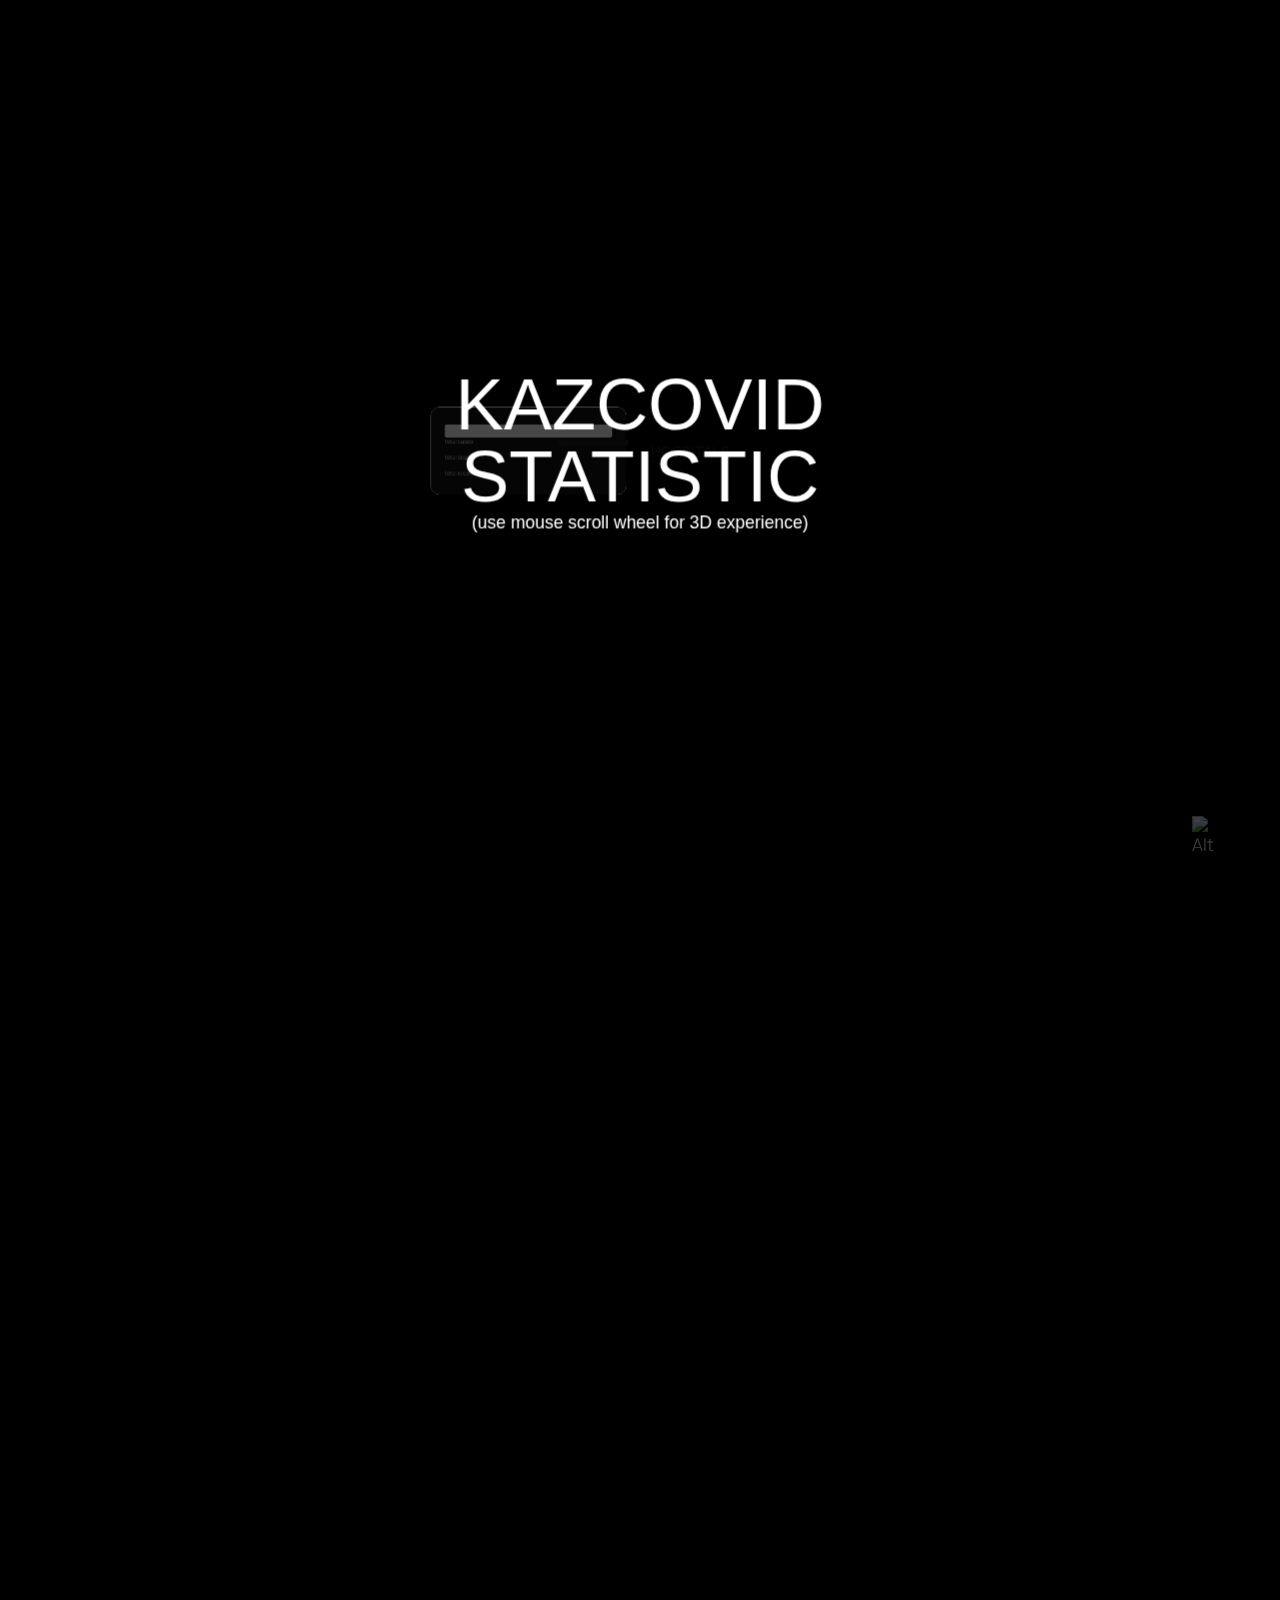
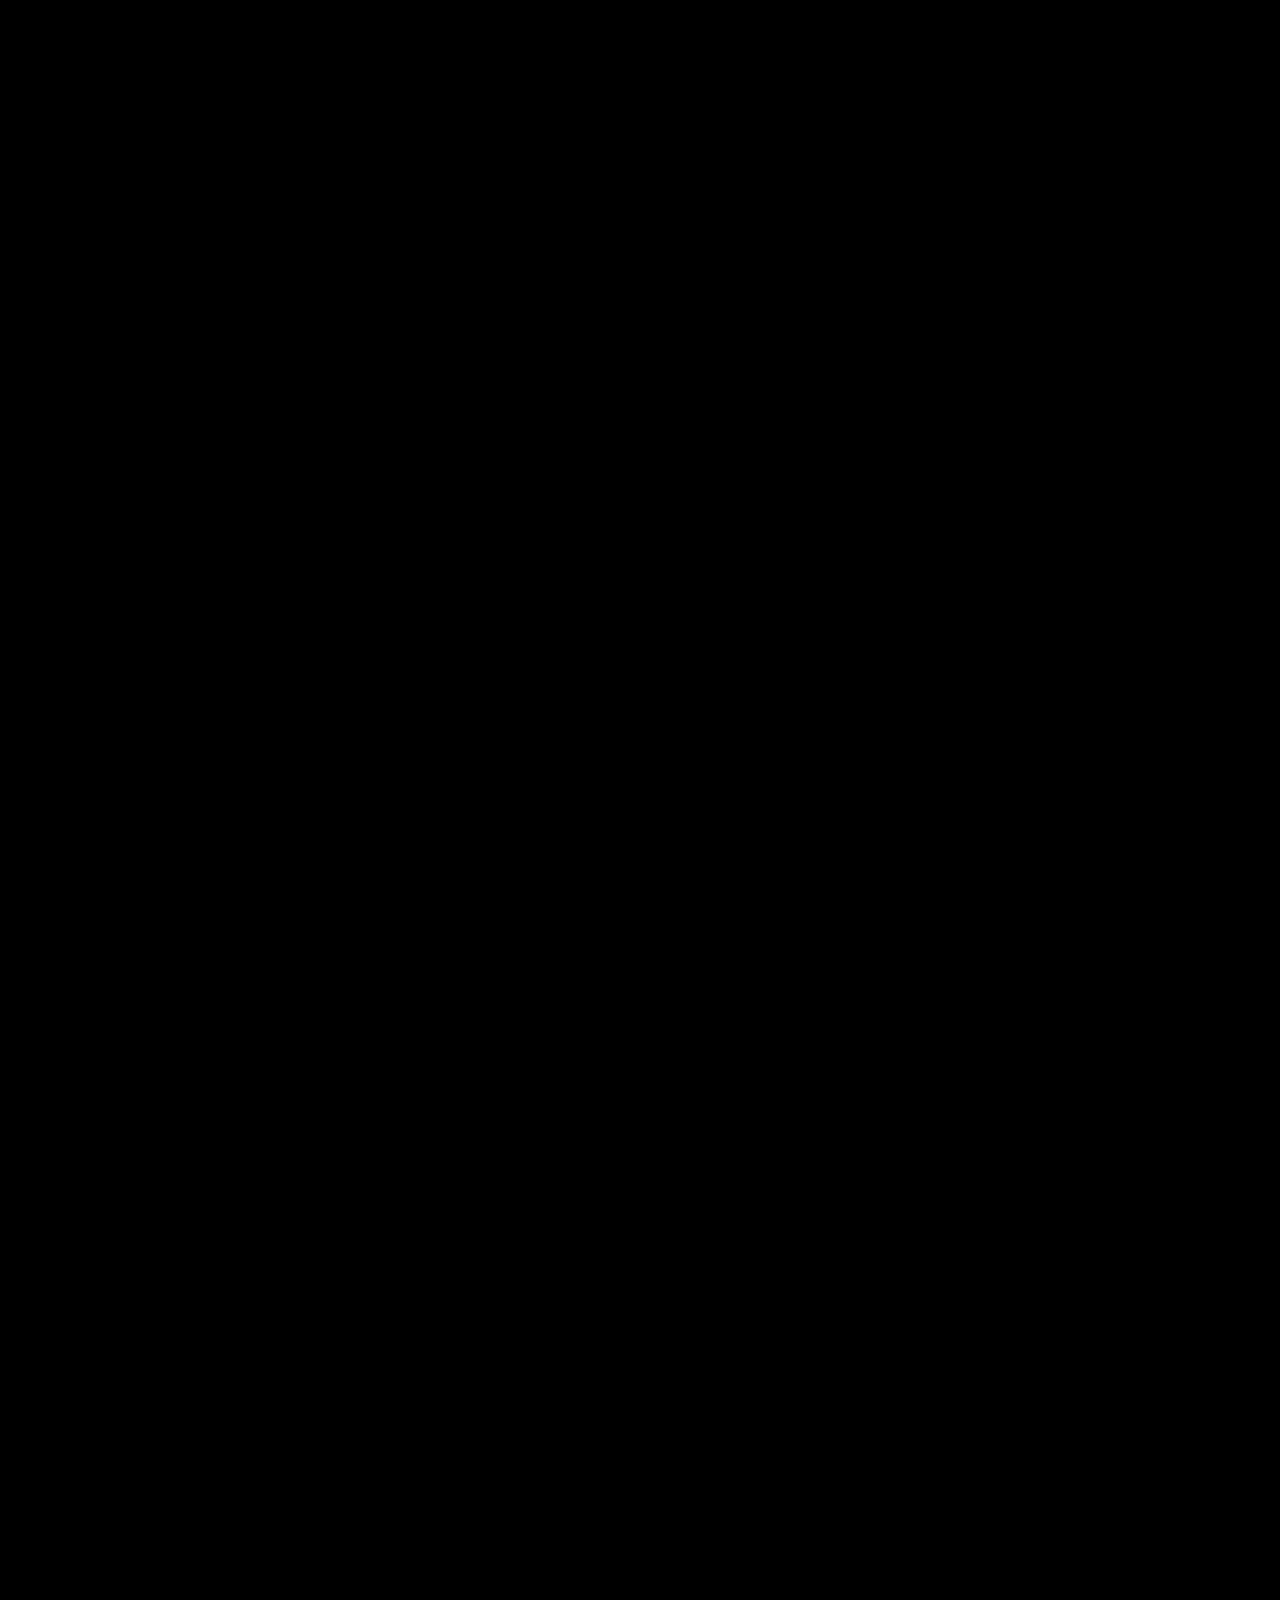
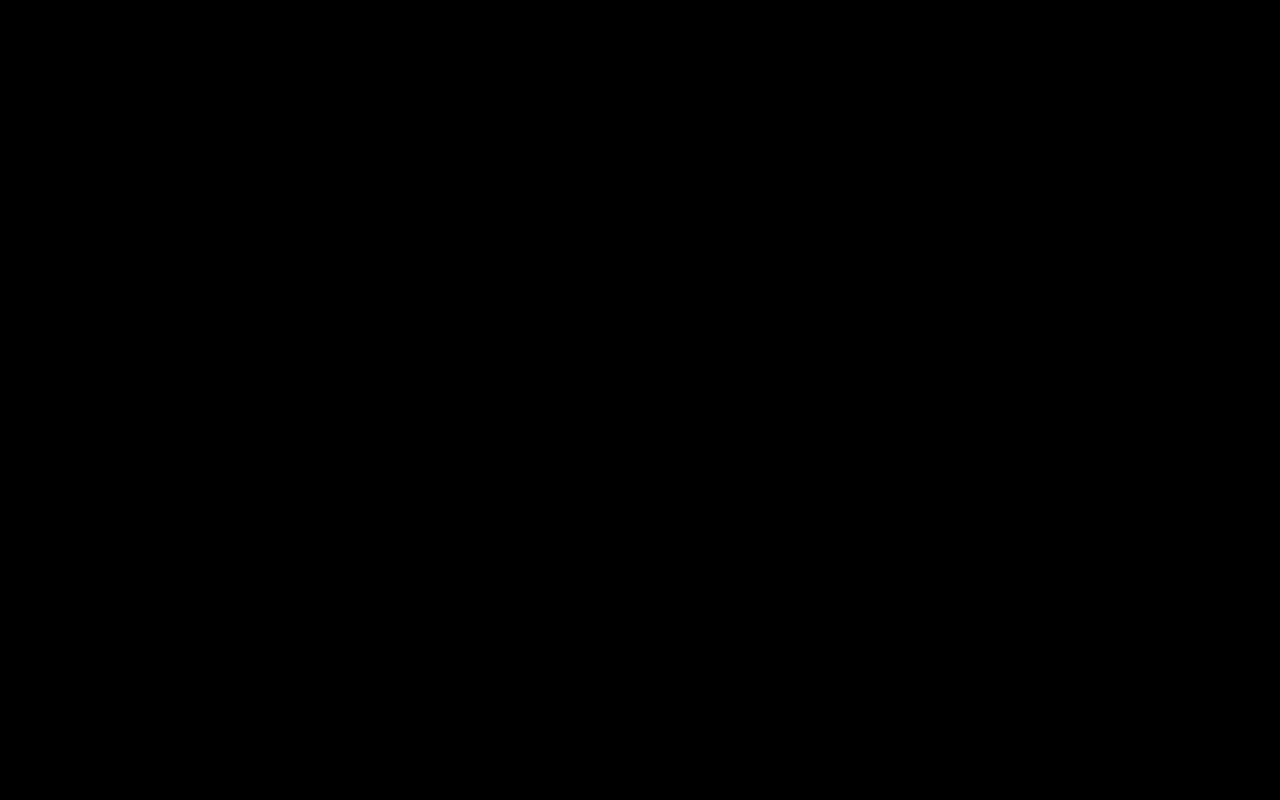
==== ready-html/kazakhstan.html @ d0dc1a3e "frontend add kaz stat" ====
<!DOCTYPE html>
<html lang="en">
<head>
	<meta charset="UTF-8">
	<meta http-equiv="X-UA-Compatible" content="IE=edge">
	<meta name="viewport" content="width=device-width, initial-scale=1.0">
	<title>Kazakhstan COVID</title>

	<link rel="preconnect" href="https://fonts.googleapis.com">
	<link rel="preconnect" href="https://fonts.gstatic.com" crossorigin>
	<link href="https://fonts.googleapis.com/css2?family=Manrope:wght@400;500;800&display=swap" rel="stylesheet">
	<link rel="stylesheet" href="css/main.css">
	<script src="js/app.js" defer></script>
	<script src="js/local.js" defer></script>

</head>
<body>

	<div class="container">
		<section class="gallery">

			<div class="frame">
				<div class="header">
					<h2>KazCOVID statistic</h2>
					<p>(use mouse scroll wheel for 3D experience)</p>
				</div>
			</div>

			<div class="frame"></div>

			<div class="frame">
				<div class="">
					<!-- <div class="frame-media frame-media_left" style="background-image: url(images/1.jpg)"></div> -->
					<div class="frame-media frame-media_left">
						<div class="frame__stat-block block-right">
							<select id="selectCity">
								<option value="Choose country" disabled>Choose city</option>
							</select>
							<span id="cityCases" class="cases"></span>
							<p class="small-text">total cases</p>
							<span id="cityDeaths" style="margin-top: 18px;" class="deaths"></span>
							<p class="small-text">total deaths</p>
							<span id="cityRecoveries" style="margin-top: 18px;" class="recovered"></span>
							<p class="small-text">total recovered</p>
							<span id="cityUpdateDate" style="margin-left: auto;" class="date"></span>
						</div>
					</div>
				</div>
			</div>

			<div class="frame"></div>

			<div class="frame frame_bg">
				<div class="">
					<video class="frame-media frame-media_right" src="media/covid_video_2.mp4" autoplay loop muted></video>
				</div>
			</div>

			<div class="frame"></div>

			<div class="frame">
				<div class=" text-right">
					<h3>Hospitals</h3>
					<p>Just select hospital to see COVID statistics</p>
				</div>
			</div>

			<div class="frame">
                <div class="frame-media frame-media_left">
                    <div class="frame__stat-block block-right">
                        <select id="selectHospital">
                            <option value="Choose hospital" disabled>Choose hospital</option>
                        </select>
                        <span id="hospitalCases" class="cases"></span>
                        <p class="small-text">total cases</p>
                        <span id="hospitalDeaths" style="margin-top: 18px;" class="deaths"></span>
                        <p class="small-text">total deaths</p>
                        <span id="hospitalRecoveries" style="margin-top: 18px;" class="recovered"></span>
                        <p class="small-text">total recovered</p>
                        <span id="hospitalUpdateDate" style="margin-left: auto;" class="date"></span>
                    </div>
                </div>
            </div>
			
			<div class="frame"></div>

			<div class="frame frame_bg">
					<!-- <div class="frame-media frame-media_left" style="background-image: url(images/2.jpg)"></div> -->
					
			</div>

			<div class="frame"></div>

			<div class="frame frame_bg">
				<div class="">
					<div class="frame-media frame-media_right" style="background-image: url(images/2.jpg)"></div>
				</div>
			</div>

			<div class="frame"></div>

			<div class="frame"></div>

			<div class="frame frame_bg">
				<div class="">
					<video class="frame-media" src="media/covid_video_2.mp4" autoplay loop muted></video>
				</div>
			</div>

			<div class="frame"></div>

			<div class="frame"></div>
			<div class="frame">
				<h2 class="">STAY HEALTHY</h2>
			</div>

		</section>
	</div>
	<img class="soundbutton paused" src="images/sound.gif" alt="Alt">
	<audio class="audio" src="media/ambient.mp3" loop autoplay></audio>

</body>
</html>
---- ready-html/css/main.css ----
* {
	margin: 0;
	padding: 0;
	box-sizing: border-box;
	outline: none;
}
:root {
	--index: calc(1vw + 1vh);
	--gutter: 30px;
	--side-small: 26;
	--side-big: 36;
	--depth: 4000px;
	--transition: .75s cubic-bezier(.075, .5, 0, 1)
}
@font-face {
	font-family: raleway_c;
	src: url(../fonts/raleway-v22-cyrillic-300.woff2);
	font-weight: 300;
}
@font-face {
	font-family: raleway_c;
	src: url(../fonts/raleway-v22-cyrillic-100.woff2);
	font-weight: 100;
}
body {
	background-color: #000;
	color: #fff;
	font-size: calc(var(--index) * .8);
	font-family: 'Manrope', sans-serif;
	height: var(--depth);
	font-weight: 300;
	cursor: default;
}
body { scrollbar-width: none;  /* Firefox */ }
body::-webkit-scrollbar { display: none;  /* Safari and Chrome */ }
select {
	height: 28px;
  border: none;
  border-radius: 4px;
  letter-spacing: 1px;
  padding: 0 4px;
	appearance: none;
}
select::-webkit-scrollbar {
	background-color: #fff;
  width: 16px;
}
select::-webkit-scrollbar-track {
	background-color: #fff;
}
select::-webkit-scrollbar-thumb {
	background-color: #babac0;
	border-radius: 16px;
	border: 4px solid #fff;
}
option {
	font-size: 14px;
}
.container {
	width: 100%;
	height: 100%;
	position: fixed;
	perspective: 1500px;
}
.gallery {
	transform-style: preserve-3d;
	height: 100%;
}
.frame {
	width: 100%;
	height: 100%;
	position: absolute;
	transition: .3s all;
	display: flex;
	align-items: center;
	justify-content: center;
	transition: var(--transition), opacity .75s ease;
	will-change: transform;
	transform-style: preserve-3d;
}
h1, h2, h3, h4 {
	font-family: raleway_c, sans-serif;
	font-weight: 100;
	text-transform: uppercase;
	width: min-content;
	line-height: 1;
}
.header {
	text-align: center;
	background: rgba(0,0,0,.7);	
	padding: 100px 200px;
	border-radius: 48px;
}
.header > p {
	font-family: raleway_c, sans-serif;
	font-weight: 100;
}
.frame h2 {
	text-align: center;
	font-size: calc(var(--index) * 3.3);
}
.frame-media {
	display: flex;
	position: relative;
	width: calc(var(--index) * var(--side-small));
	height: calc(var(--index) * var(--side-big));
	background-position: center;
	background-size: cover;
}
.frame-media_left {
	right: calc(var(--side-small) / 2 * var(--index) + var(--gutter));
}
.frame-media_right {
	left: calc(var(--side-small) / 2 * var(--index) + var(--gutter));
}
.frame_bg {
	background-color: rgb(0 0 0 / .87);
}
video.frame-media {
	/* width: calc(var(--index) * var(--side-big));
	height: calc(var(--index) * var(--side-small)); */
	width: calc(var(--index) * 32);
	height: calc(var(--index) * 19);
}
video.frame-media_right {
	left: calc(var(--side-big) / 2 * var(--index) + var(--gutter));
}
video.frame-media_left {
	right: calc(var(--side-big) / 2 * var(--index) + var(--gutter));
}
.text-right > * {
	position: relative;
	left: 18vw;
}
.text-right, .text-left > p {
	max-width: 30vw;
	margin-top: 3vh;
}
.text-left > * {
	position: relative;
	right: 18vw;
}
.frame h3 {
	font-size: calc(var(--index) * 3);
}
/* .frame p {
	max-width: 30vw;
	margin-top: 3vh;
} */
.api {
	position: fixed;
	bottom: 5vh;
	left: 5vw;
	cursor: pointer;
	width: 24px;
}
.api > a {
	font-family: raleway_c, sans-serif;
	text-decoration: underline 1px;
	text-underline-offset: 2px;
	color: #fff;
	letter-spacing: 0.5px;
}
.soundbutton {
	position: fixed;
	bottom: 5vh;
	right: 5vw;
	cursor: pointer;
	width: 24px;
	transition: .25s ease;
}
.soundbutton.paused {
	opacity: .25;
}

/* content block */

.frame__stat-block {
	background: rgba(26, 26, 26, 0.65);
	border: 1px #fff solid;
	box-shadow: 0px 4px 30px rgba(0, 0, 0, 0.17);
	padding: 38px 30px;
	display: flex;
	flex-direction: column;
	align-self: center;
	border-radius: 20px;
	width: 430px;
}

.block-right {
	margin-left: auto;
}

.block-left {
	margin-right: auto;
}

.country-title {
	font-size: 20px !important;
	font-weight: 300;
	letter-spacing: 0.02em;
}

.cases {
	font-size: 54px;
	font-weight: 500;
}

.small-text {
	margin: 0;
	max-width: none;
	font-size: 12px;
}
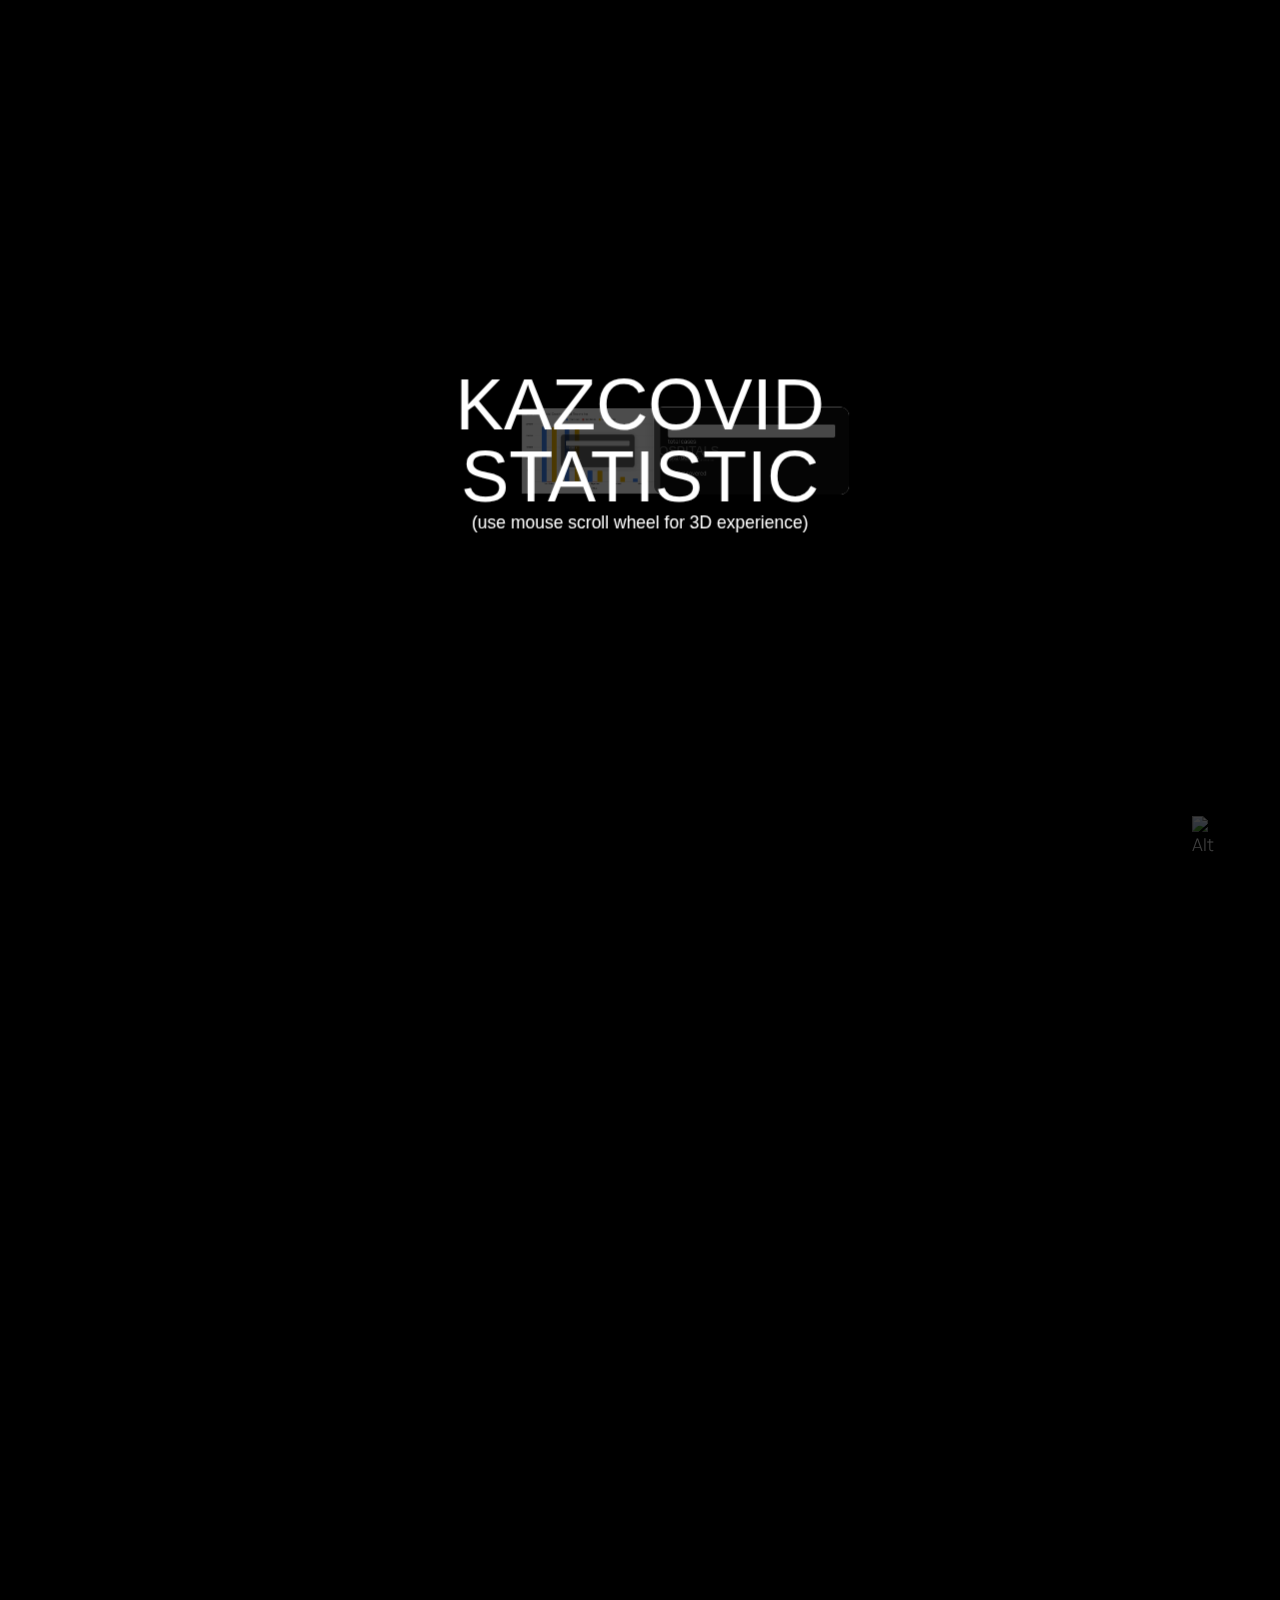
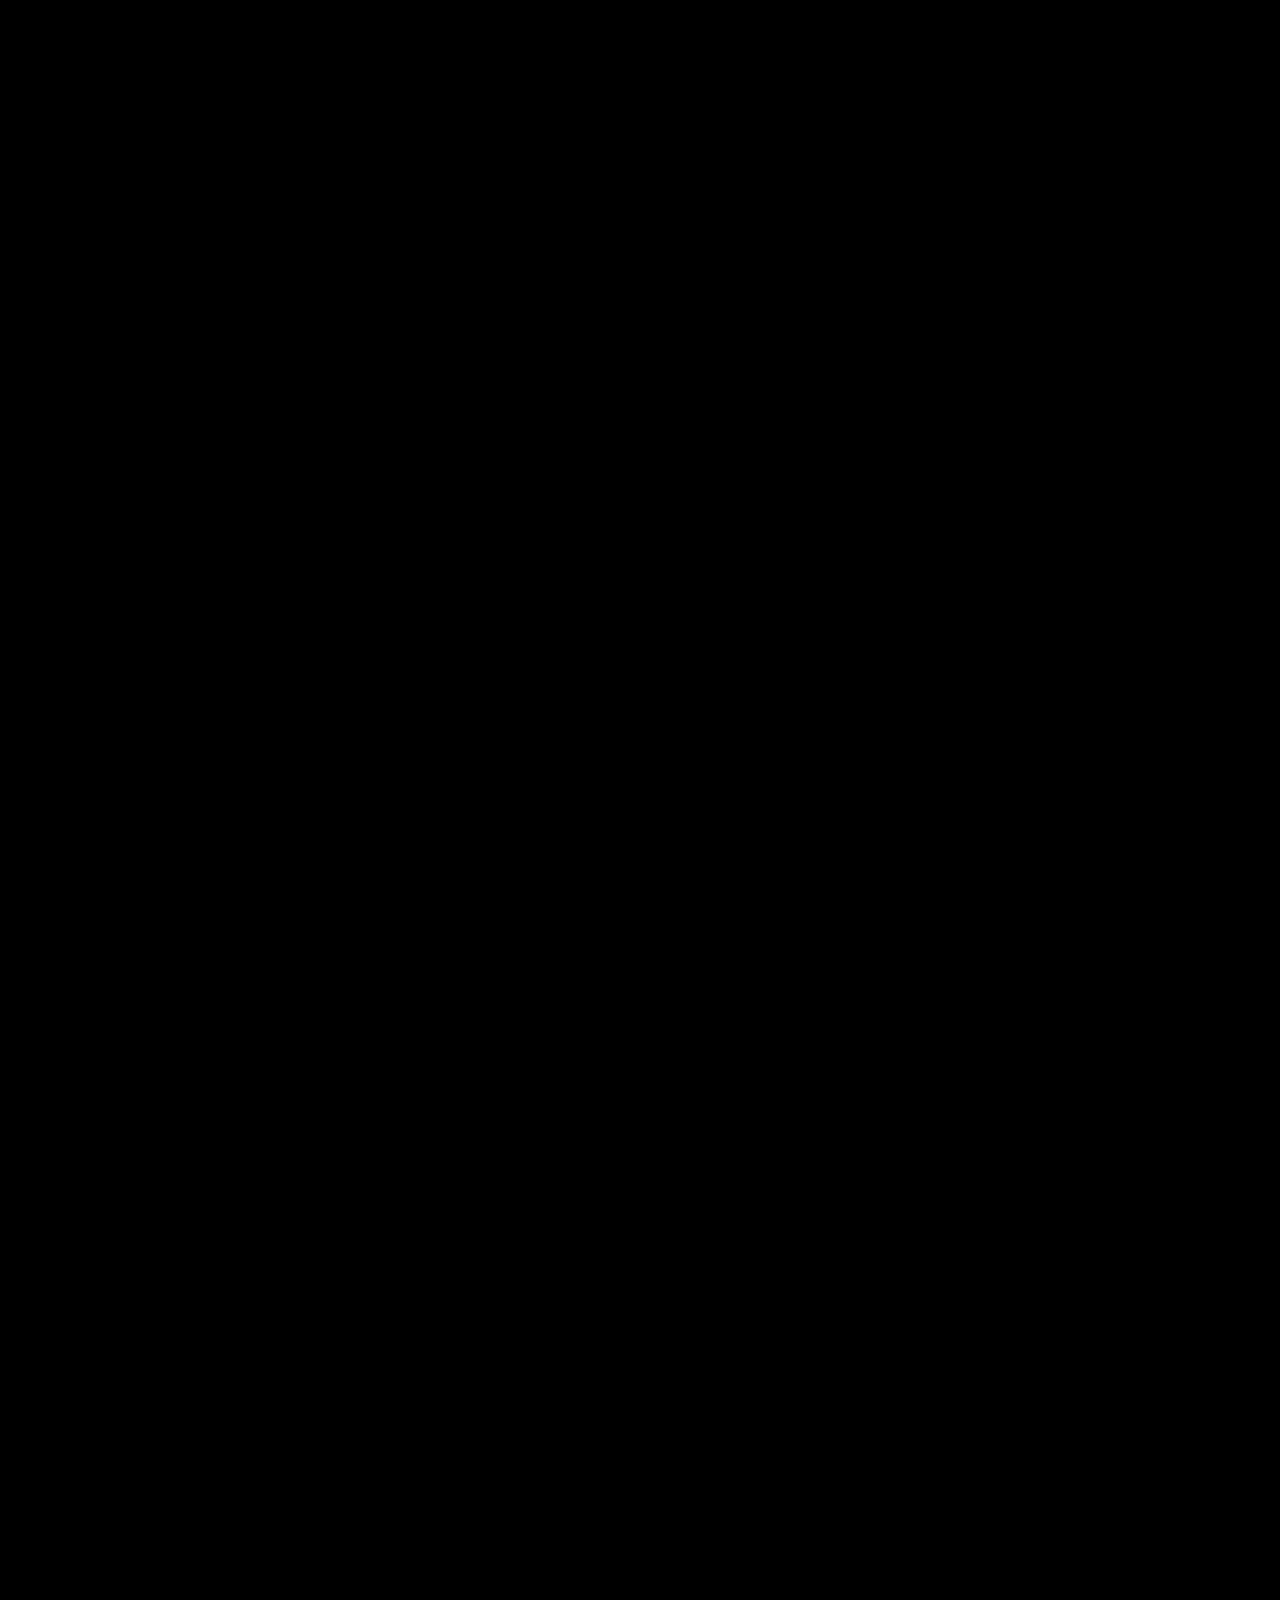
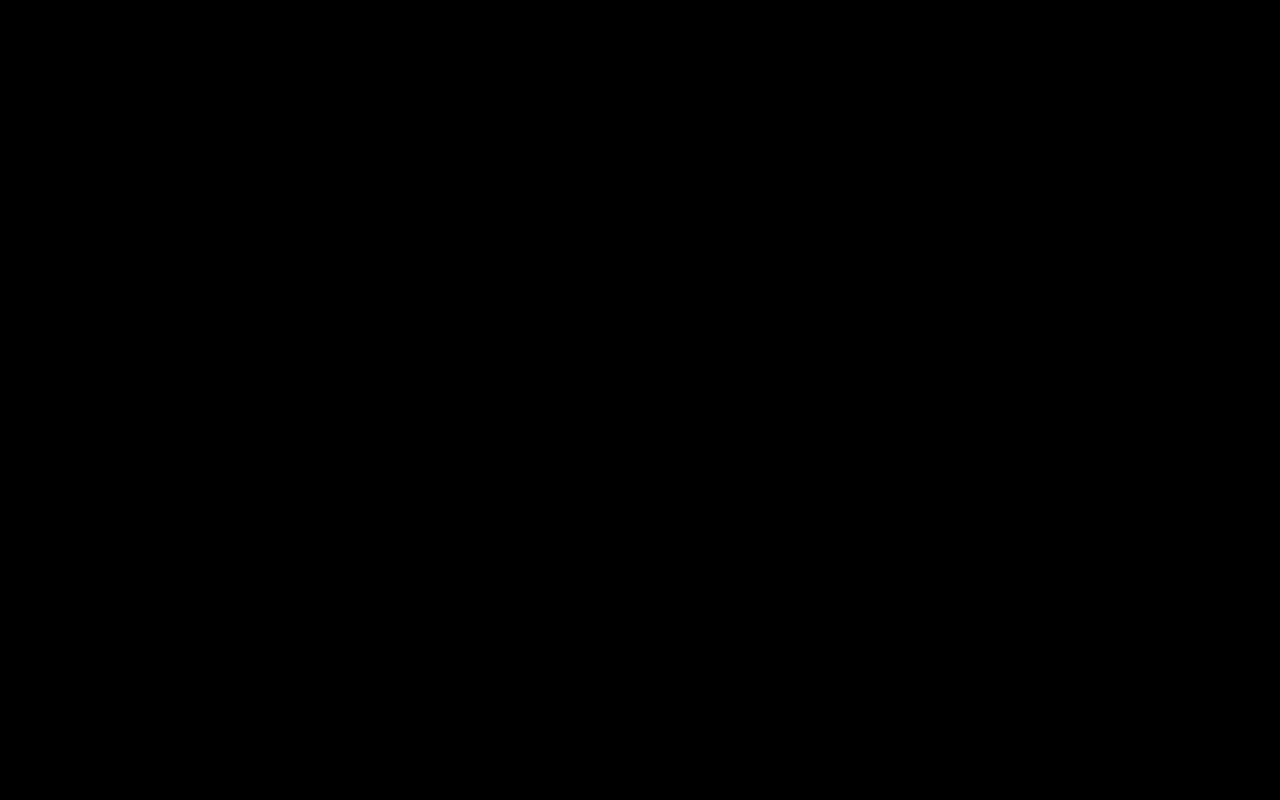
==== commit 587028f3: "add diagram" ====
--- a/ready-html/kazakhstan.html
+++ b/ready-html/kazakhstan.html
@@ -31,8 +31,8 @@
 			<div class="frame">
 				<div class="">
 					<!-- <div class="frame-media frame-media_left" style="background-image: url(images/1.jpg)"></div> -->
-					<div class="frame-media frame-media_left">
-						<div class="frame__stat-block block-right">
+					<div class="frame-media frame-media_right">
+						<div class="frame__stat-block">
 							<select id="selectCity">
 								<option value="Choose country" disabled>Choose city</option>
 							</select>
@@ -50,9 +50,9 @@
 
 			<div class="frame"></div>
 
-			<div class="frame frame_bg">
-				<div class="">
-					<video class="frame-media frame-media_right" src="media/covid_video_2.mp4" autoplay loop muted></video>
+			<div class="frame">
+				<div class="frame frame-media_left">
+                    <img class="" src="media/kaz_city_diagram.png" alt="">
 				</div>
 			</div>
 
@@ -84,9 +84,8 @@
 			
 			<div class="frame"></div>
 
-			<div class="frame frame_bg">
-					<!-- <div class="frame-media frame-media_left" style="background-image: url(images/2.jpg)"></div> -->
-					
+			<div class="frame frame-media_right">
+                <img id="diagramHospital" src="" alt="">
 			</div>
 
 			<div class="frame"></div>
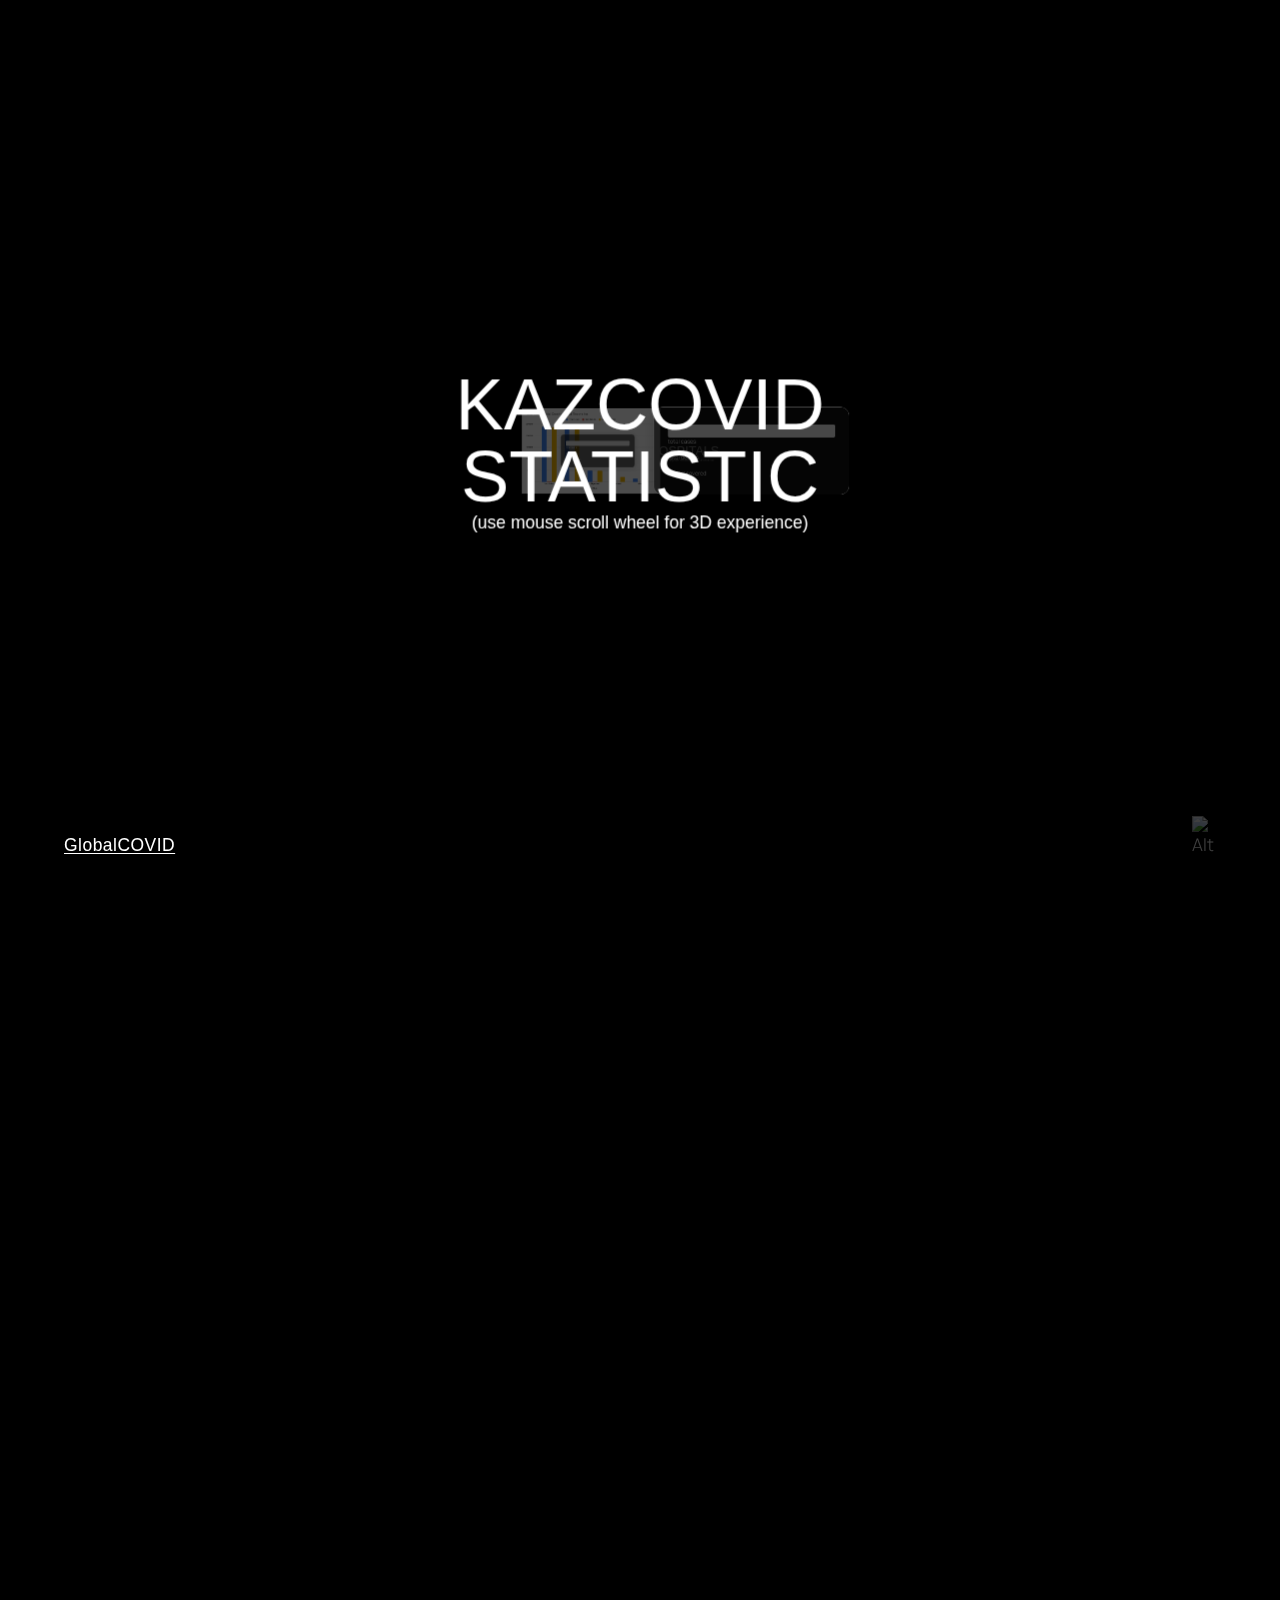
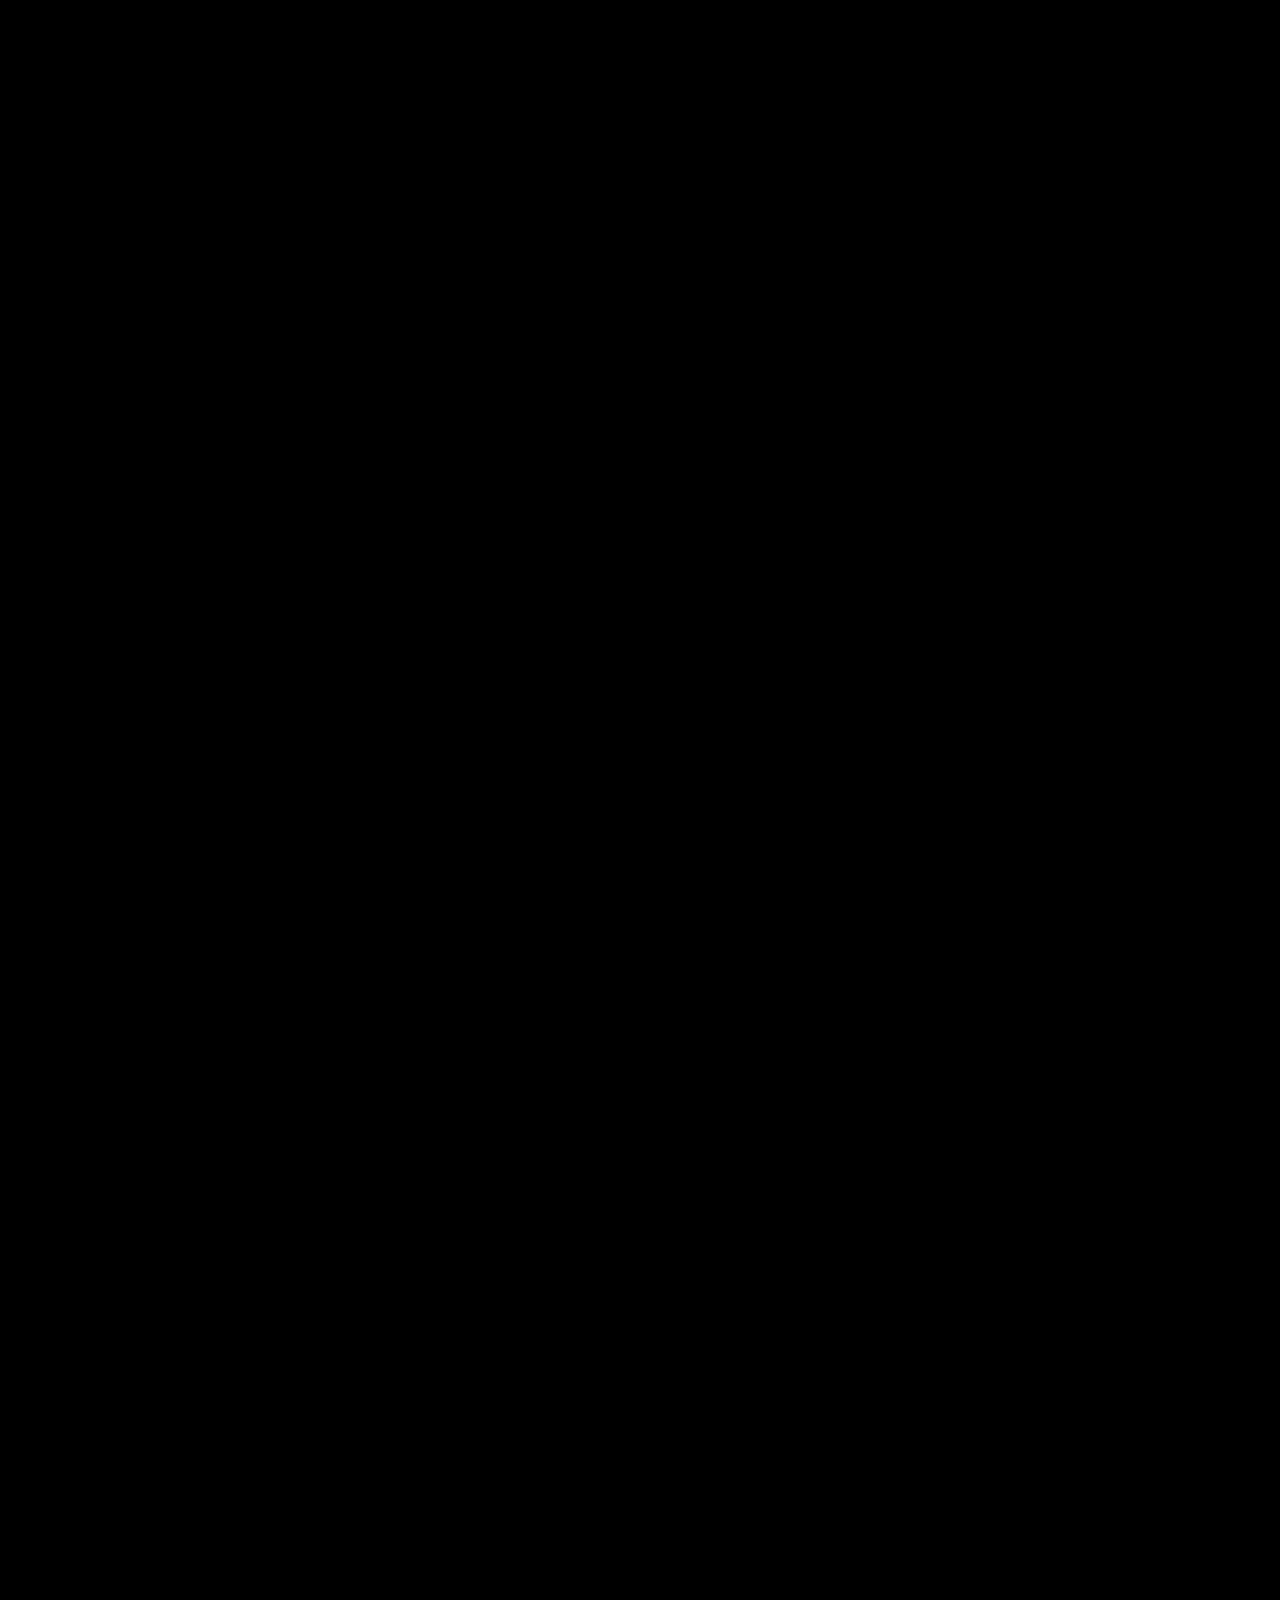
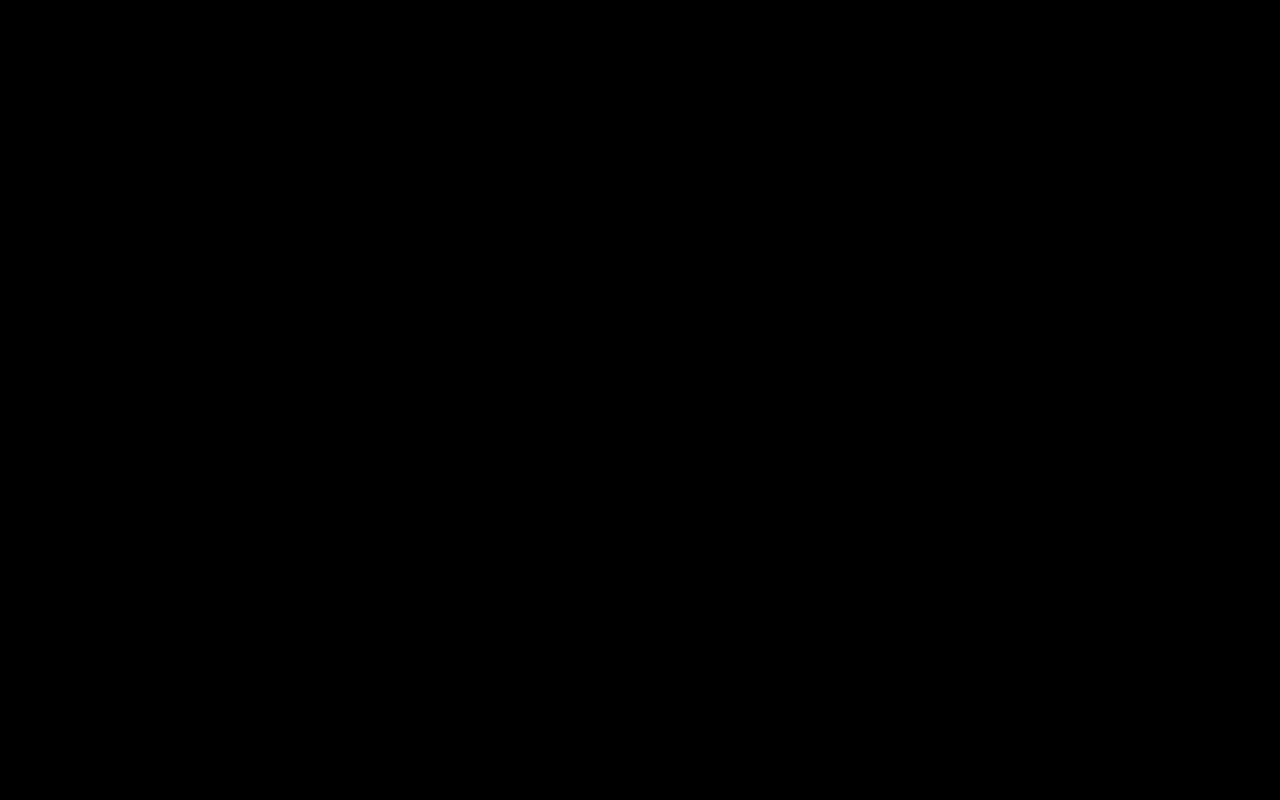
==== commit eeb319ac: "add link to global covid" ====
--- a/ready-html/kazakhstan.html
+++ b/ready-html/kazakhstan.html
@@ -115,6 +115,8 @@
 
 		</section>
 	</div>
+	
+	<div class="api"><a href="./index.html" target="_blank" rel="noopener noreferrer">GlobalCOVID</a></div>
 	<img class="soundbutton paused" src="images/sound.gif" alt="Alt">
 	<audio class="audio" src="media/ambient.mp3" loop autoplay></audio>
 
